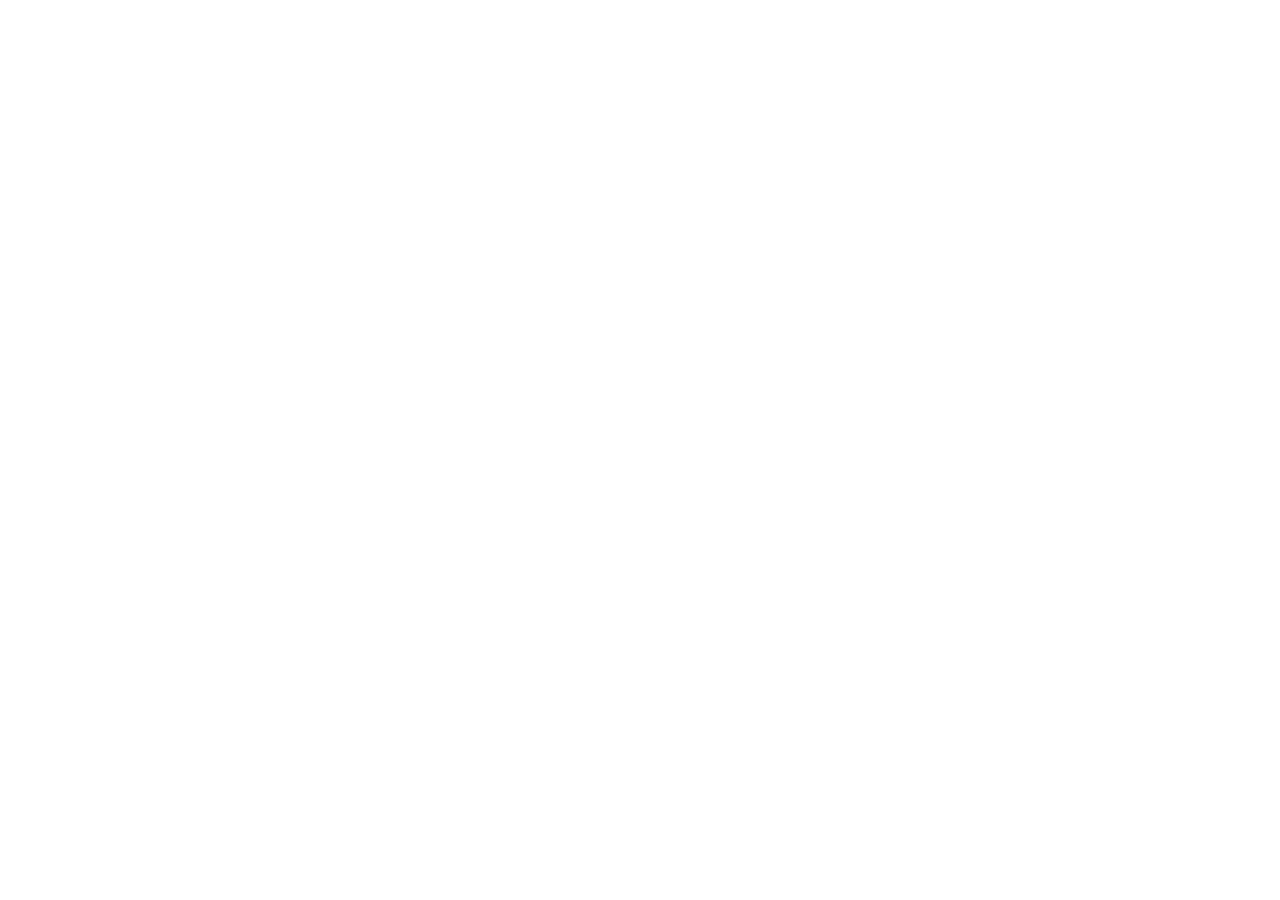
==== the-power-of-minimalism/index.html @ da99547c "Add initial HTML structure for the blog" ====
<!DOCTYPE html>
<html lang="en">
<head>
    <meta charset="UTF-8">
    <meta name="viewport" content="width=device-width, initial-scale=1.0">
    <title>Blog</title>
    <link rel="stylesheet" href="blog.css">
    <link rel="preconnect" href="https://fonts.googleapis.com">
    <link rel="preconnect" href="https://fonts.gstatic.com" crossorigin>
    <link href="https://fonts.googleapis.com/css2?family=JetBrains+Mono:wght@400;500;700&display=swap" rel="stylesheet">
</head>
<body>
    <main>
        <div class="posts-list" id="postsList">
            <!-- Posts will be loaded here -->
        </div>
    </main>
    <script src="blog.js"></script>
</body>
</html>
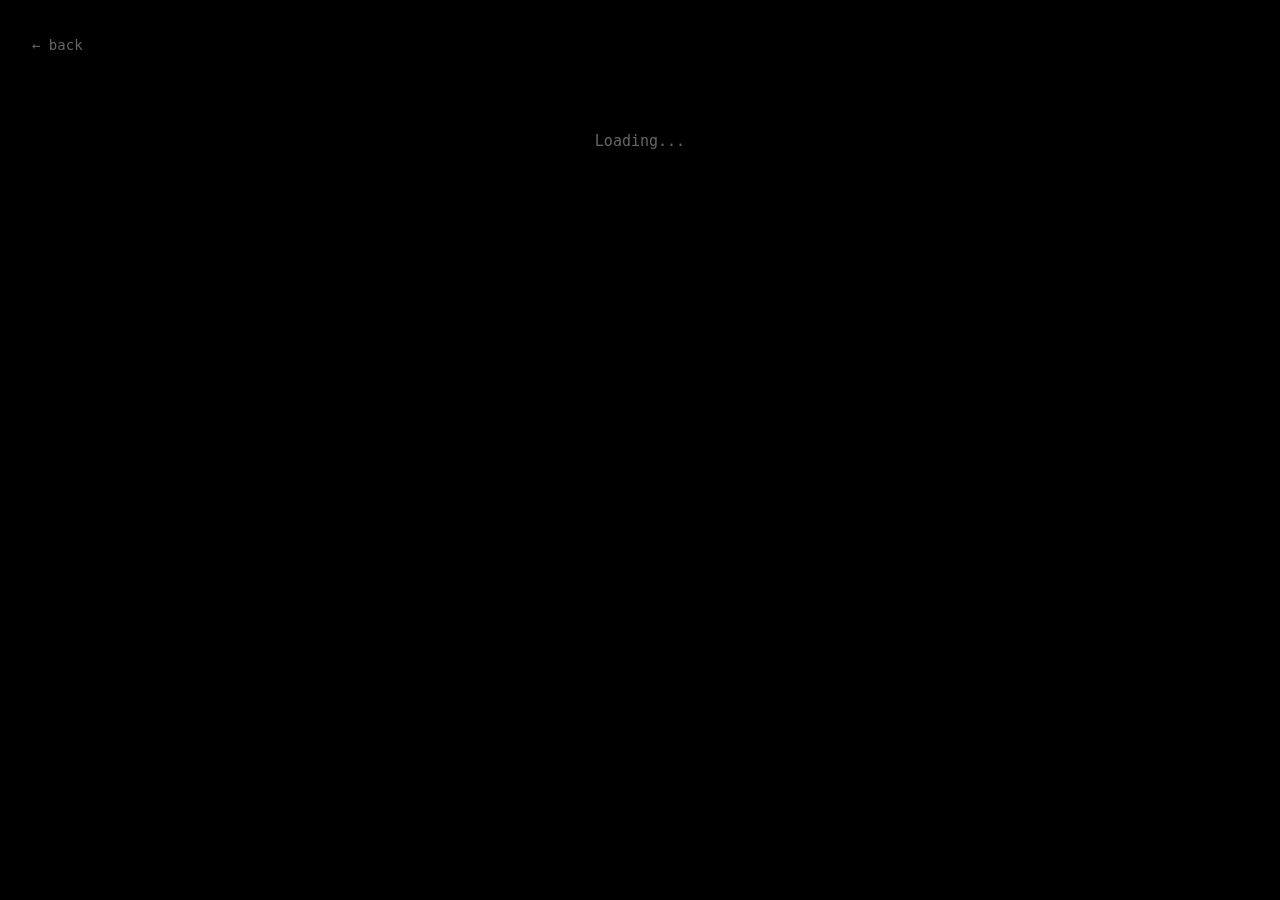
==== commit a8c00651: "Refactor index.html for post display and loading" ====
--- a/the-power-of-minimalism/index.html
+++ b/the-power-of-minimalism/index.html
@@ -3,18 +3,71 @@
 <head>
     <meta charset="UTF-8">
     <meta name="viewport" content="width=device-width, initial-scale=1.0">
-    <title>Blog</title>
-    <link rel="stylesheet" href="blog.css">
+    <title id="postTitle">Post</title>
+    <link rel="stylesheet" href="../post.css">
     <link rel="preconnect" href="https://fonts.googleapis.com">
     <link rel="preconnect" href="https://fonts.gstatic.com" crossorigin>
     <link href="https://fonts.googleapis.com/css2?family=JetBrains+Mono:wght@400;500;700&display=swap" rel="stylesheet">
 </head>
 <body>
+    <div class="back-button">
+        <a href="../">← back</a>
+    </div>
+    
     <main>
-        <div class="posts-list" id="postsList">
-            <!-- Posts will be loaded here -->
-        </div>
+        <article id="postContent">
+            <div id="loading">Loading...</div>
+            <div id="error" style="display: none;">Error loading post.</div>
+            <div id="postBody" style="display: none;"></div>
+        </article>
     </main>
-    <script src="blog.js"></script>
+
+    <script src="https://cdn.jsdelivr.net/npm/marked/marked.min.js"></script>
+    <script>
+        const SLUG = 'the-power-of-minimalism';
+        
+        marked.setOptions({
+            breaks: true,
+            gfm: true
+        });
+
+        document.addEventListener('DOMContentLoaded', async () => {
+            await loadPost(SLUG);
+        });
+
+        async function loadPost(slug) {
+            try {
+                const postsResponse = await fetch('../posts/posts.json');
+                const posts = await postsResponse.json();
+                const post = posts.find(p => p.slug === slug);
+                
+                if (!post) {
+                    showError();
+                    return;
+                }
+                
+                const markdownResponse = await fetch(`../posts/${post.file}`);
+                const markdownText = await markdownResponse.text();
+                
+                document.title = post.title;
+                
+                const htmlContent = marked.parse(markdownText);
+                
+                document.getElementById('loading').style.display = 'none';
+                const postBody = document.getElementById('postBody');
+                postBody.innerHTML = htmlContent;
+                postBody.style.display = 'block';
+                
+            } catch (error) {
+                console.error('Error loading post:', error);
+                showError();
+            }
+        }
+
+        function showError() {
+            document.getElementById('loading').style.display = 'none';
+            document.getElementById('error').style.display = 'block';
+        }
+    </script>
 </body>
 </html>
--- a/post.css
+++ b/post.css
@@ -0,0 +1,201 @@
+:root {
+    --bg: #000000;
+    --text: #ffffff;
+    --text-dim: #666666;
+    --accent: #00ff00;
+    --font: 'JetBrains Mono', monospace;
+}
+
+* {
+    margin: 0;
+    padding: 0;
+    box-sizing: border-box;
+}
+
+body {
+    background: var(--bg);
+    color: var(--text);
+    font-family: var(--font);
+    font-size: 15px;
+    line-height: 1.8;
+    min-height: 100vh;
+    padding: 2rem;
+}
+
+.back-button {
+    position: fixed;
+    top: 2rem;
+    left: 2rem;
+}
+
+.back-button a {
+    color: var(--text-dim);
+    text-decoration: none;
+    font-size: 14px;
+    transition: color 0.2s ease;
+}
+
+.back-button a:hover {
+    color: var(--accent);
+}
+
+main {
+    max-width: 700px;
+    margin: 0 auto;
+    padding-top: 2rem;
+}
+
+article {
+    animation: fadeIn 0.4s ease;
+}
+
+#loading,
+#error {
+    color: var(--text-dim);
+    text-align: center;
+    padding: 4rem 0;
+}
+
+/* Markdown content styles */
+#postBody h1,
+#postBody h2,
+#postBody h3,
+#postBody h4,
+#postBody h5,
+#postBody h6 {
+    margin: 2.5rem 0 1rem 0;
+    line-height: 1.3;
+    color: var(--text);
+}
+
+#postBody h1 {
+    font-size: 28px;
+    font-weight: 700;
+}
+
+#postBody h2 {
+    font-size: 22px;
+    font-weight: 700;
+}
+
+#postBody h3 {
+    font-size: 18px;
+    font-weight: 700;
+}
+
+#postBody p {
+    margin-bottom: 1.5rem;
+}
+
+#postBody a {
+    color: var(--accent);
+    text-decoration: none;
+    border-bottom: 1px solid transparent;
+    transition: border-color 0.2s ease;
+}
+
+#postBody a:hover {
+    border-bottom-color: var(--accent);
+}
+
+#postBody strong {
+    font-weight: 700;
+}
+
+#postBody em {
+    font-style: italic;
+}
+
+#postBody ul,
+#postBody ol {
+    margin-bottom: 1.5rem;
+    padding-left: 2rem;
+}
+
+#postBody li {
+    margin-bottom: 0.5rem;
+}
+
+#postBody blockquote {
+    border-left: 2px solid var(--text-dim);
+    padding-left: 1.5rem;
+    margin: 2rem 0;
+    color: var(--text-dim);
+}
+
+#postBody code {
+    background: #111111;
+    color: var(--accent);
+    padding: 0.2rem 0.4rem;
+    border-radius: 3px;
+    font-size: 14px;
+}
+
+#postBody pre {
+    background: #111111;
+    padding: 1.5rem;
+    border-radius: 4px;
+    overflow-x: auto;
+    margin: 2rem 0;
+}
+
+#postBody pre code {
+    background: none;
+    padding: 0;
+    color: var(--text);
+}
+
+#postBody img {
+    max-width: 100%;
+    height: auto;
+    margin: 2rem 0;
+}
+
+#postBody hr {
+    border: none;
+    border-top: 1px solid var(--text-dim);
+    margin: 3rem 0;
+}
+
+#postBody table {
+    width: 100%;
+    border-collapse: collapse;
+    margin: 2rem 0;
+}
+
+#postBody th,
+#postBody td {
+    padding: 0.75rem;
+    border: 1px solid var(--text-dim);
+    text-align: left;
+}
+
+#postBody th {
+    font-weight: 700;
+}
+
+@keyframes fadeIn {
+    from {
+        opacity: 0;
+        transform: translateY(10px);
+    }
+    to {
+        opacity: 1;
+        transform: translateY(0);
+    }
+}
+
+@media (max-width: 600px) {
+    body {
+        padding: 1rem;
+    }
+    
+    .back-button {
+        position: static;
+        margin-bottom: 2rem;
+    }
+    
+    main {
+        padding-top: 0;
+    }
+}
